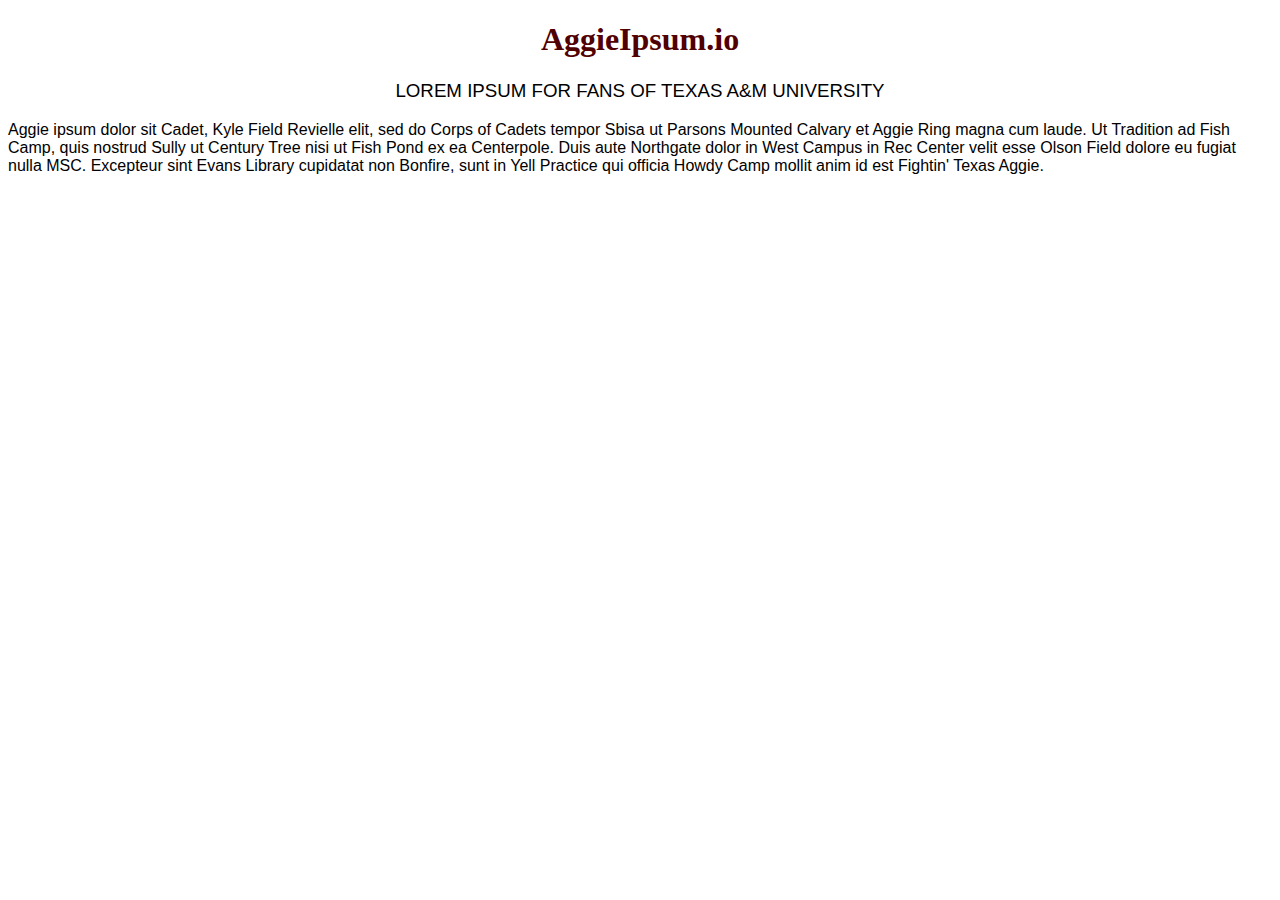
==== index.html @ 5e19a3d2 "add css, change site structure" ====
<!DOCTYPE html>
<html>
	<head>
		<title>AggieIpsum.io</title>
		<link rel="stylesheet" type="text/css" href="./css/style.css">
	</head>

	<body>
		<h1>AggieIpsum.io</h1>
		<h3>Lorem Ipsum for fans of Texas A&M University</h3>
		<p>
		Aggie ipsum dolor sit Cadet, Kyle Field Revielle elit, sed do Corps of Cadets tempor Sbisa ut Parsons Mounted Calvary et Aggie Ring magna cum laude. Ut Tradition ad Fish Camp, quis nostrud Sully ut Century Tree nisi ut Fish Pond ex ea Centerpole. Duis aute Northgate dolor in West Campus in Rec Center velit esse Olson Field dolore eu fugiat nulla MSC. Excepteur sint Evans Library cupidatat non Bonfire, sunt in Yell Practice qui officia Howdy Camp mollit anim id est Fightin' Texas Aggie.
		</p>
	</body>
</html>
---- css/style.css ----
h1 {
	color: #500000;
	text-align: center;
}

h3 {
	text-align: center;
	text-transform: uppercase;
	font-family: sans-serif;
	font-weight: lighter;
}

p {
	font-family: sans-serif;
}
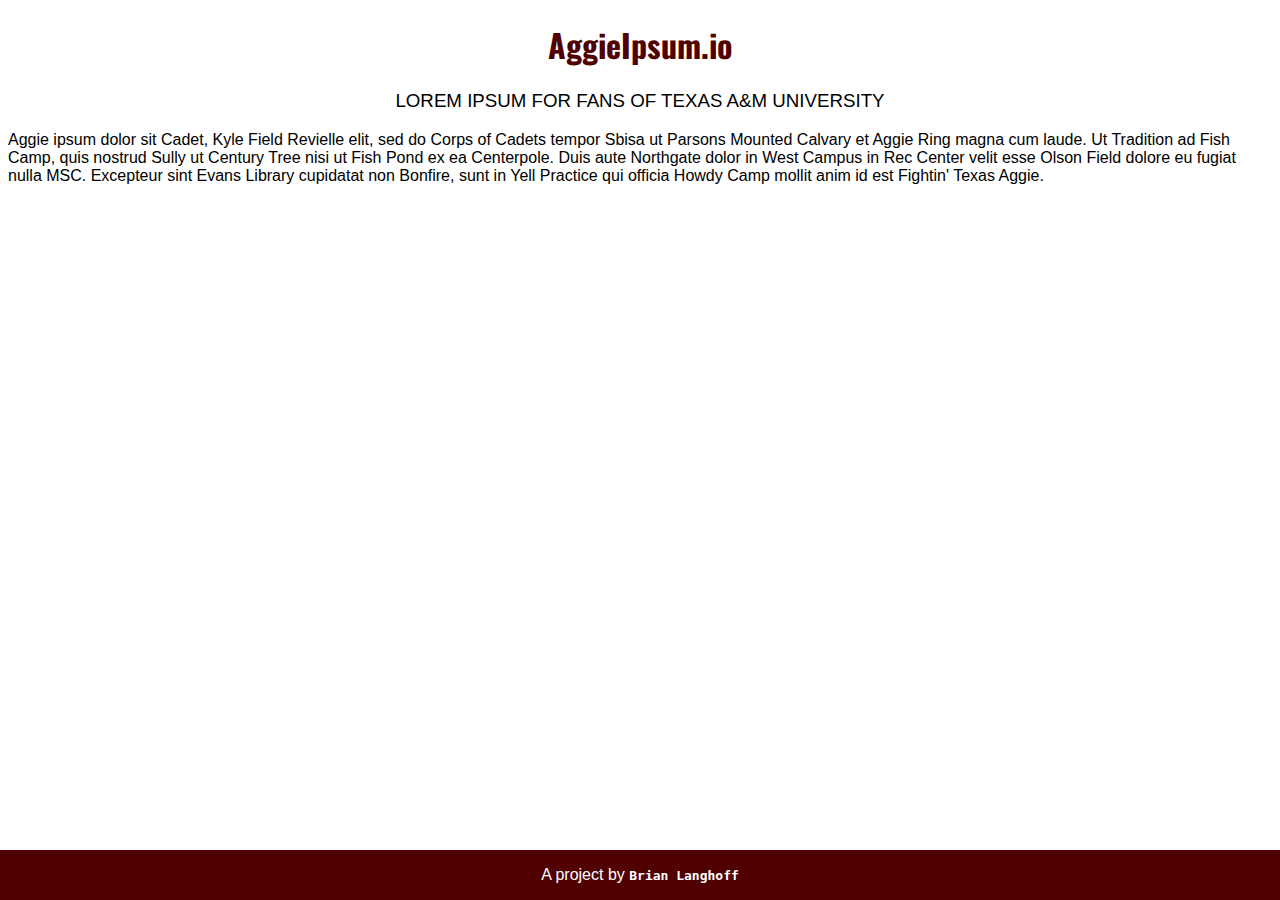
==== commit b7b445a2: "add footer" ====
--- a/index.html
+++ b/index.html
@@ -2,7 +2,12 @@
 <html>
 	<head>
 		<title>AggieIpsum.io</title>
+		
+		<!-- Internal Links -->
 		<link rel="stylesheet" type="text/css" href="./css/style.css">
+		<!-- External Links -->
+		<link href="https://fonts.googleapis.com/css?family=Oswald" rel="stylesheet">
+		<link href="https://fonts.googleapis.com/css?family=CrimsonText" rel="stylesheet">
 	</head>
 
 	<body>
@@ -11,5 +16,9 @@
 		<p>
 		Aggie ipsum dolor sit Cadet, Kyle Field Revielle elit, sed do Corps of Cadets tempor Sbisa ut Parsons Mounted Calvary et Aggie Ring magna cum laude. Ut Tradition ad Fish Camp, quis nostrud Sully ut Century Tree nisi ut Fish Pond ex ea Centerpole. Duis aute Northgate dolor in West Campus in Rec Center velit esse Olson Field dolore eu fugiat nulla MSC. Excepteur sint Evans Library cupidatat non Bonfire, sunt in Yell Practice qui officia Howdy Camp mollit anim id est Fightin' Texas Aggie.
 		</p>
+
+		<div class="footer">
+			<p>A project by <a href="https://brianlanghoff.net">Brian Langhoff</a></p>
+		</div>
 	</body>
 </html>--- a/css/style.css
+++ b/css/style.css
@@ -1,6 +1,7 @@
 h1 {
-	color: #500000;
+	color: var(--aggie-maroon);
 	text-align: center;
+	font-family: 'Oswald', 'sans-serif';
 }
 
 h3 {
@@ -12,4 +13,35 @@
 
 p {
 	font-family: sans-serif;
+}
+
+a {
+	color: var(--aggie-white);
+	text-decoration: none;
+	font-weight: bold;
+	font-family: monospace;
+}
+
+:root {
+	--aggie-maroon: #500000;
+	--aggie-white: #FFFFFF;
+	--aggie-blue: #003C71;
+	--aggie-olive: #5B6236;
+	--aggie-brown: #744F28;
+	--aggie-gold: #744F28;
+	--aggie-dark-grey: #332C2C;
+	--aggie-light-grey: #707373;
+	--aggie-silver: #D6D3C4;
+	--aggie-accent-yellow: #FCE300;
+	--aggie-accent-red: #E4002B;
+}
+
+.footer {
+	position: fixed;
+	left: 0;
+	bottom: 0;
+	width: 100%;
+	background-color: var(--aggie-maroon);
+	color: var(--aggie-white);
+	text-align: center;
 }